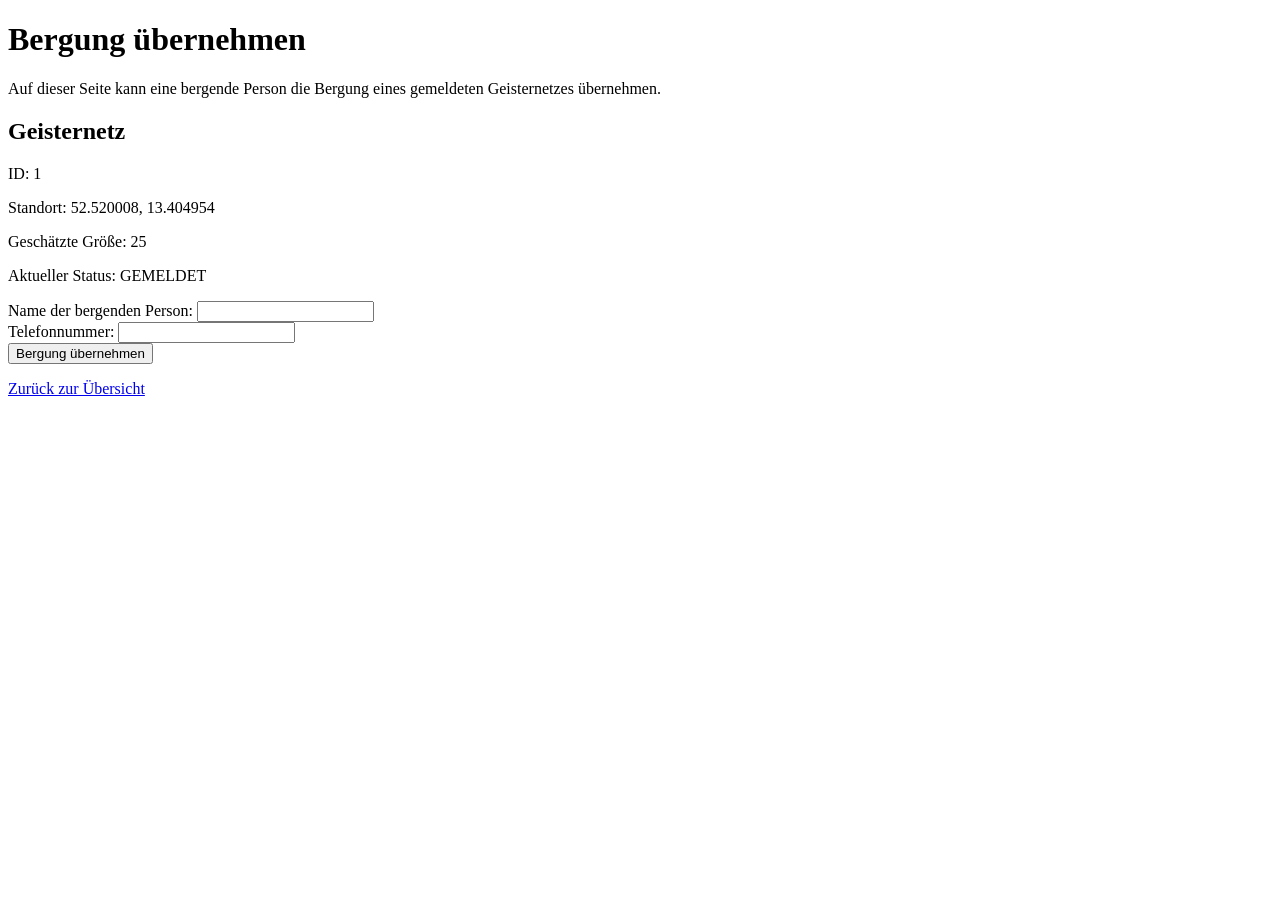
==== src/main/resources/templates/assign-rescuer.html @ f233f2a4 "Geisternetze als geborgen markieren" ====
<!DOCTYPE html>
<html lang="de" xmlns:th="http://www.thymeleaf.org">
<head>
    <meta charset="UTF-8">
    <title>Bergung übernehmen</title>
</head>
<body>
    <h1>Bergung übernehmen</h1>

    <p>
        Auf dieser Seite kann eine bergende Person die Bergung eines gemeldeten Geisternetzes übernehmen.
    </p>

    <h2>Geisternetz</h2>

    <p>
        ID:
        <span th:text="${ghostNet.id}">1</span>
    </p>

    <p>
        Standort:
        <span th:text="${ghostNet.latitude}">52.520008</span>,
        <span th:text="${ghostNet.longitude}">13.404954</span>
    </p>

    <p>
        Geschätzte Größe:
        <span th:text="${ghostNet.estimatedSize}">25</span>
    </p>

    <p>
        Aktueller Status:
        <span th:text="${ghostNet.status}">GEMELDET</span>
    </p>

    <form th:action="@{/ghostnets/{id}/assign(id=${ghostNet.id})}" method="post">
        <div>
            <label for="rescuerName">Name der bergenden Person:</label>
            <input type="text" id="rescuerName" name="rescuerName">
        </div>

        <div>
            <label for="rescuerPhone">Telefonnummer:</label>
            <input type="text" id="rescuerPhone" name="rescuerPhone">
        </div>

        <button type="submit">Bergung übernehmen</button>
    </form>

    <p>
        <a href="/ghostnets">Zurück zur Übersicht</a>
    </p>
</body>
</html>
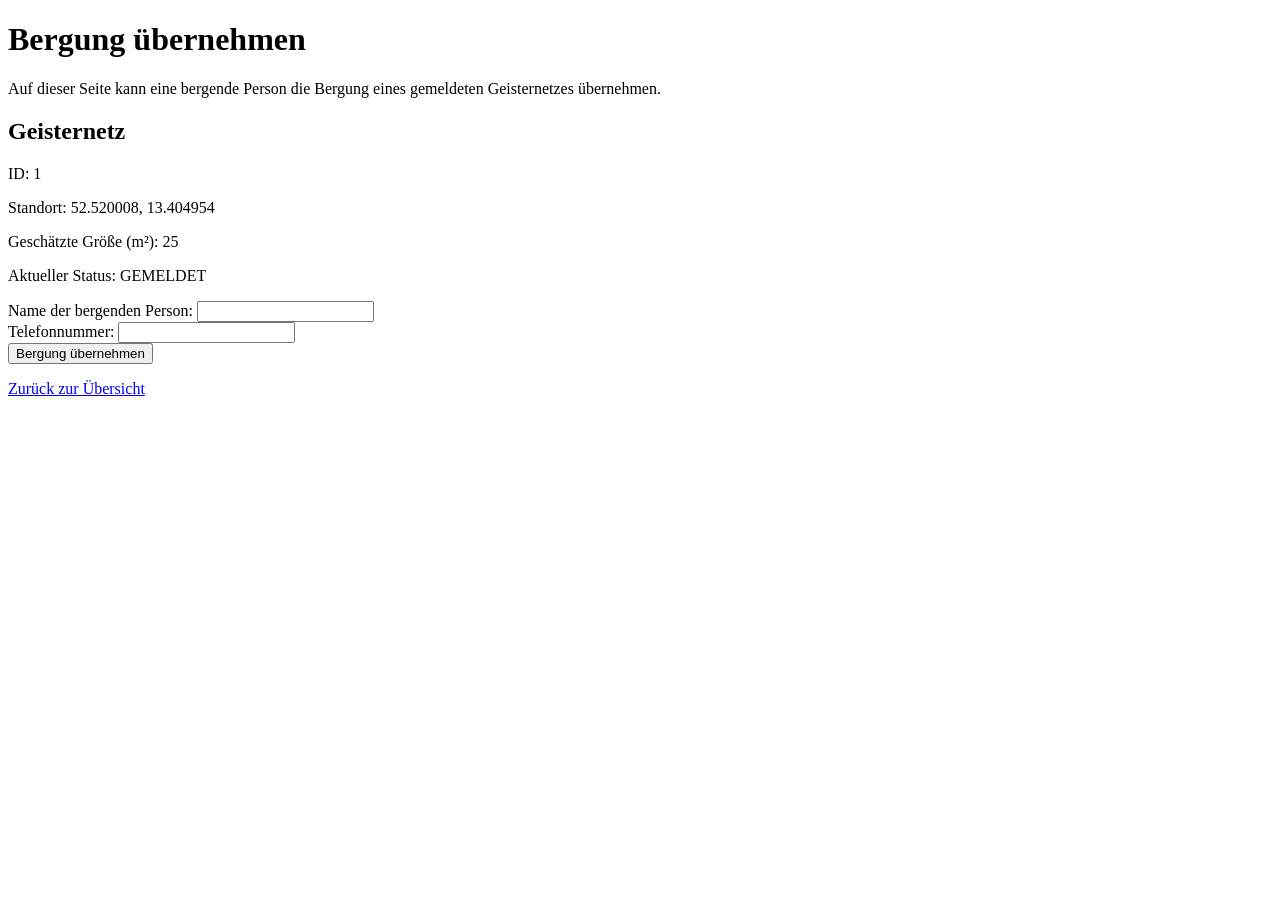
==== commit 3e601078: "Hinweise fuer leere Uebersichten ergaenzen" ====
--- a/src/main/resources/templates/assign-rescuer.html
+++ b/src/main/resources/templates/assign-rescuer.html
@@ -3,6 +3,7 @@
 <head>
     <meta charset="UTF-8">
     <title>Bergung übernehmen</title>
+    <link rel="stylesheet" th:href="@{/css/style.css}">
 </head>
 <body>
     <h1>Bergung übernehmen</h1>
@@ -25,7 +26,7 @@
     </p>
 
     <p>
-        Geschätzte Größe:
+        Geschätzte Größe (m²):
         <span th:text="${ghostNet.estimatedSize}">25</span>
     </p>
 
